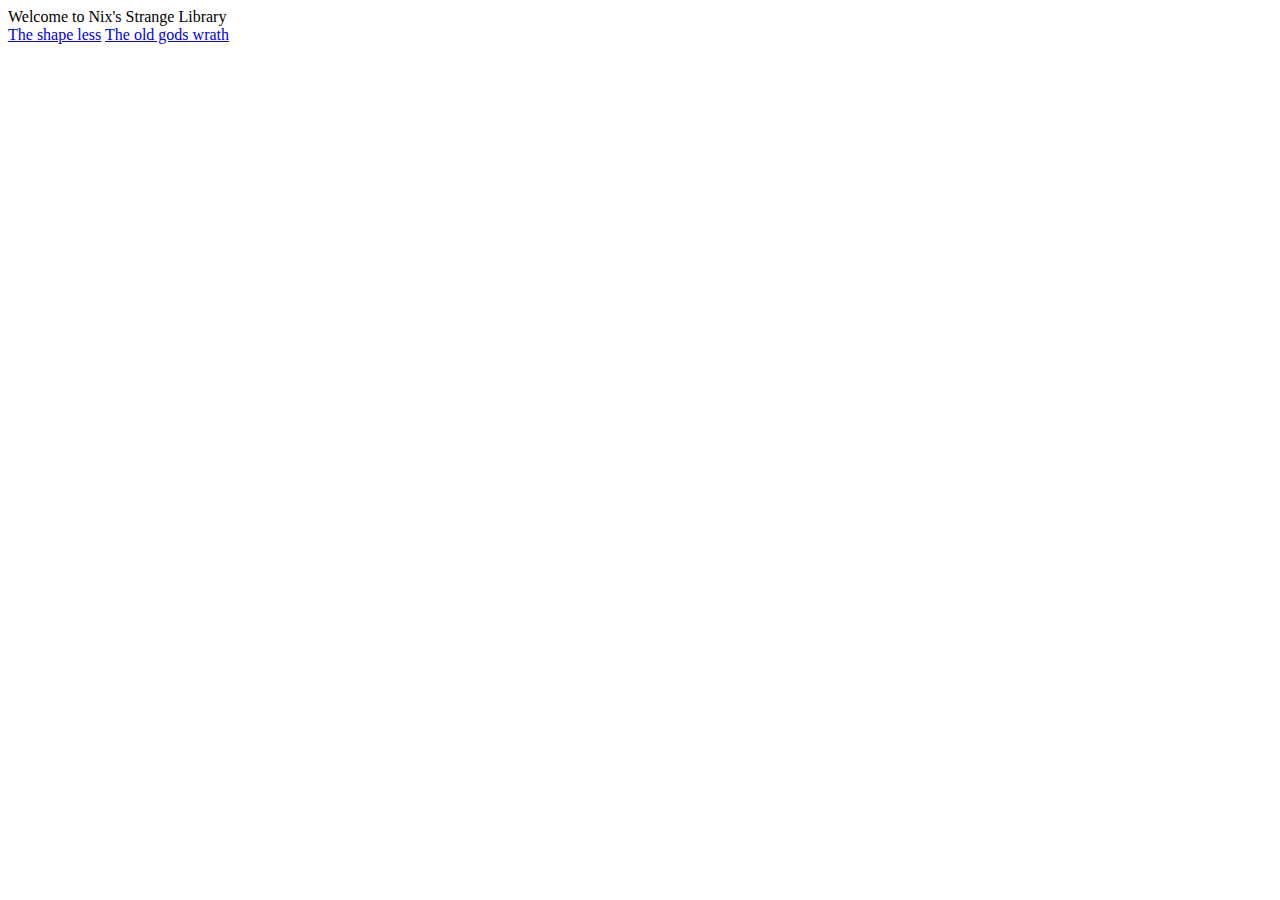
==== index.html @ 7d96c46a "added stories" ====
<!DOCTYPE html>
<html lang="en">
<head>
    <meta charset="UTF-8">
    <meta name="viewport" content="width=device-width, initial-scale=1.0">
    <title>Nix's Strange Library</title>
</head>
<body>
    <header>Welcome to Nix's Strange Library</header>
    <a href="Tales/shapeLess.html">The shape less</a>
    <a href="Tales/wrath.html">The old gods wrath</a>
</body>
</html>
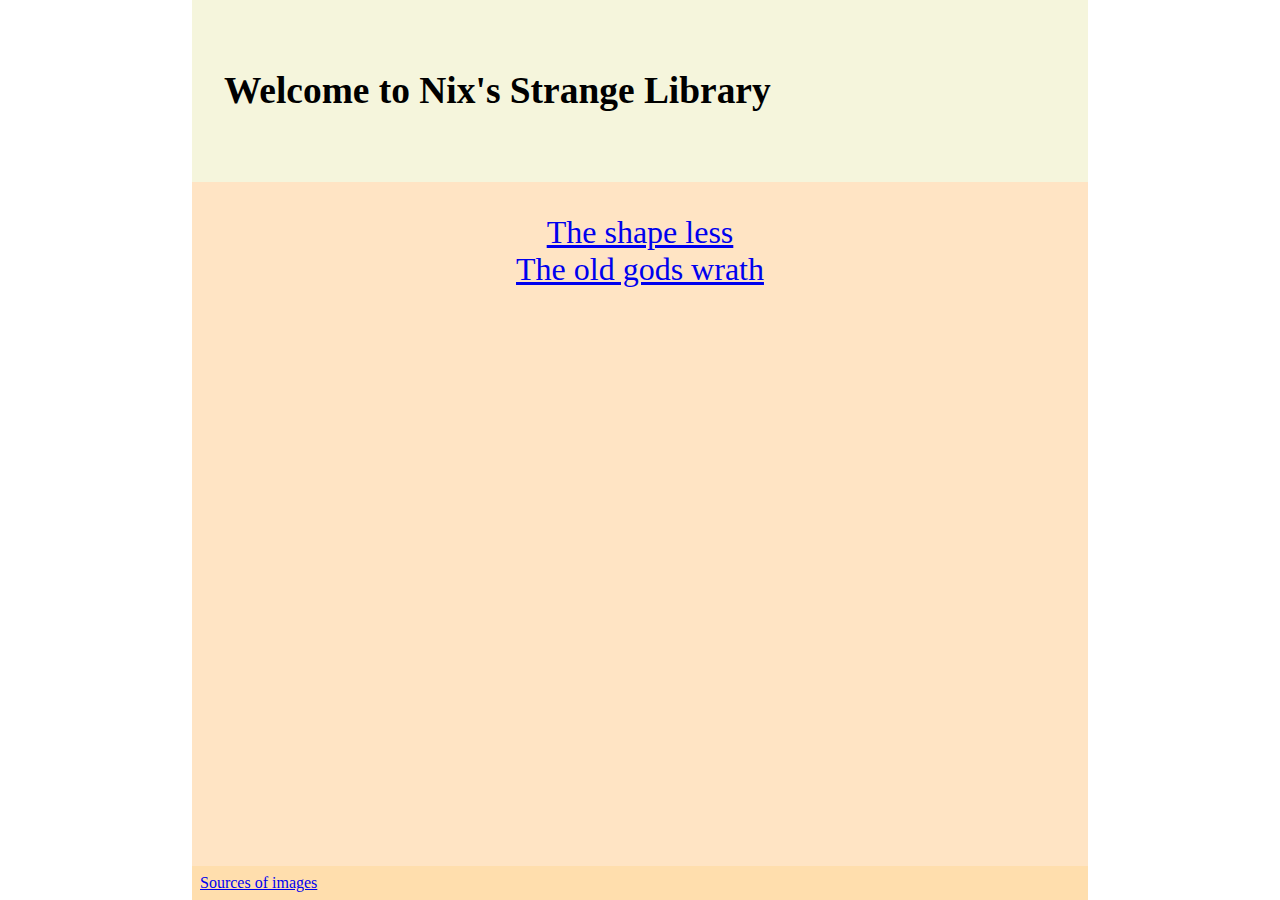
==== commit 775cc40f: "Added background and credit" ====
--- a/index.html
+++ b/index.html
@@ -4,10 +4,21 @@
     <meta charset="UTF-8">
     <meta name="viewport" content="width=device-width, initial-scale=1.0">
     <title>Nix's Strange Library</title>
+    <link rel="stylesheet" href="style.css">
 </head>
 <body>
-    <header>Welcome to Nix's Strange Library</header>
-    <a href="Tales/shapeLess.html">The shape less</a>
-    <a href="Tales/wrath.html">The old gods wrath</a>
+    <div id="holder">
+        <header>
+            <h3>Welcome to Nix's Strange Library</h3>
+        </header>
+        <div class="container">
+            <li><a href="Tales/shapeLess.html">The shape less</a></li>
+            <li><a href="Tales/wrath.html">The old gods wrath</a></li>    
+        </div>
+        <footer>
+            <a href="credits.html">Sources of images</a>
+        </footer>
+</div>
+
 </body>
 </html>--- a/style.css
+++ b/style.css
@@ -0,0 +1,44 @@
+header{
+    background-color: beige;
+    padding: 1em;
+}
+div#holder{
+    width: 70vw;
+    margin:0;
+    margin:auto;
+    background-color: bisque;
+    height: 100vh;
+    overflow: scroll;
+}
+div.container{
+    padding:1em;
+}
+li{
+    list-style: none;
+    text-align: center;
+}
+body{
+    font-size:2em;
+    background-image:url(../libry.jpg);
+    background-size: 100vw;
+    margin:0;
+}
+*{
+    box-sizing: border-box;
+}
+footer{
+    position:absolute;
+    background-color:navajowhite;
+    width: 70vw;
+    bottom:0px;
+    padding:.5em;
+    font-size: .5em;
+}
+@media screen and (max-width:1000px) {
+    div#holder{
+        width: 100vw;
+    }
+    body{
+        font-size:1em;
+    }
+}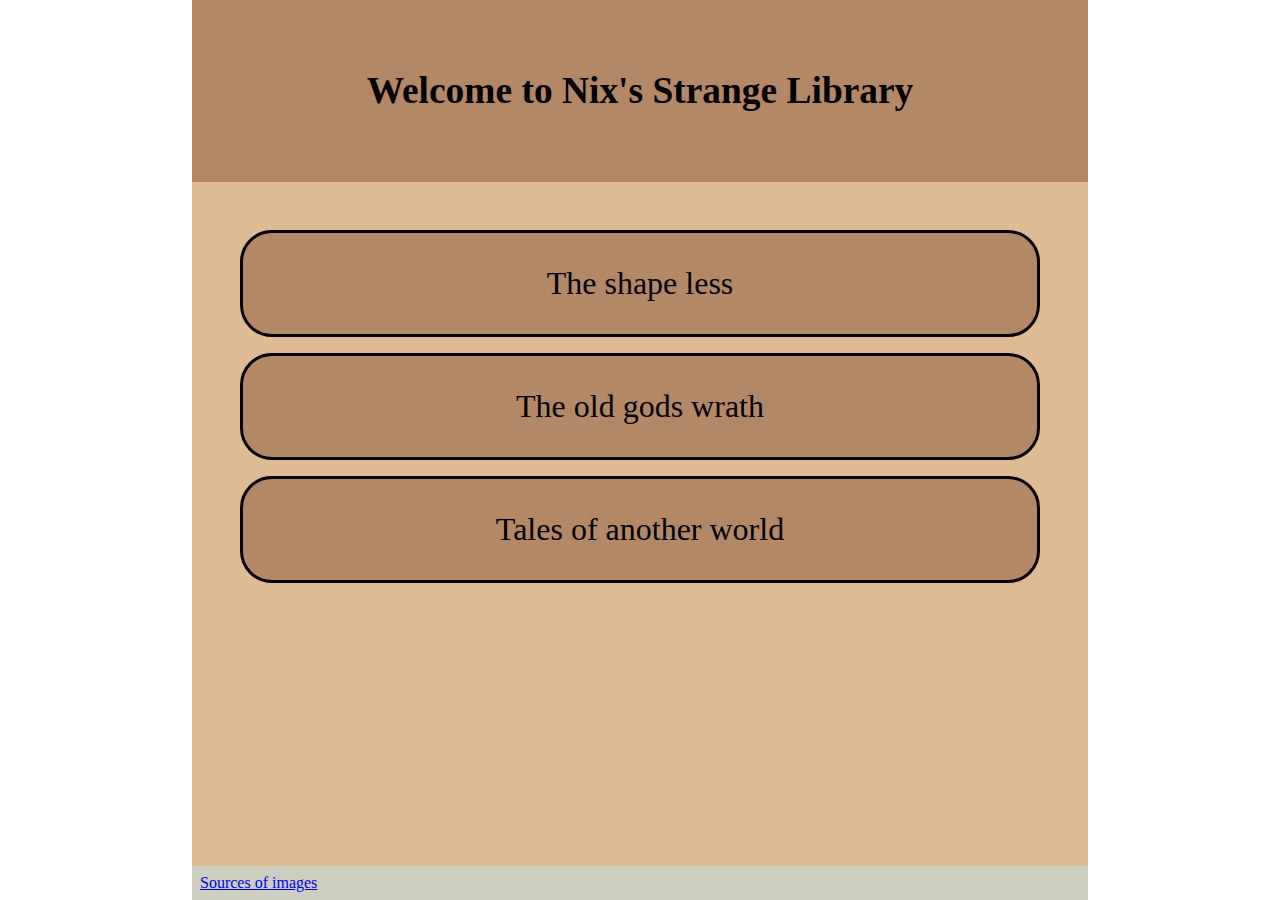
==== commit 3cd9790d: "having fun with layout of the index" ====
--- a/index.html
+++ b/index.html
@@ -12,8 +12,21 @@
             <h3>Welcome to Nix's Strange Library</h3>
         </header>
         <div class="container">
-            <li><a href="Tales/shapeLess.html">The shape less</a></li>
-            <li><a href="Tales/wrath.html">The old gods wrath</a></li>    
+            <a class="internal" href="Tales/shapeLess.html">
+                <li>
+                    The shape less
+                </li>
+            </a>
+            <a class="internal" href="Tales/wrath.html">
+                <li>
+                    The old gods wrath
+                </li>   
+            </a>
+            <a class="internal" href="Tales/talesOfAnotherWorld.html">
+                <li>
+                    Tales of another world
+                </li> 
+            </a>
         </div>
         <footer>
             <a href="credits.html">Sources of images</a>
--- a/style.css
+++ b/style.css
@@ -1,12 +1,21 @@
+:root {
+    --front-colors: rgb(98,109,113);
+    --background-colors: rgb(221,188,149);
+    --highlight-colors: rgb(179,136,103);
+    --accent-colors: rgb(205,205,192);
+    --accent-highlight-colors: rgb(244,237,225);
+}
+
 header{
-    background-color: beige;
+    background-color: var(--highlight-colors);
     padding: 1em;
+    text-align: center;
 }
 div#holder{
     width: 70vw;
     margin:0;
     margin:auto;
-    background-color: bisque;
+    background-color: var(--background-colors);
     height: 100vh;
     overflow: scroll;
 }
@@ -14,12 +23,26 @@
     padding:1em;
 }
 li{
+    transition:3s;
+    background-color: var(--highlight-colors);
+    border:.1em black solid;
+    padding: 1em;
+    margin: .5em;
     list-style: none;
     text-align: center;
+    border-radius: 1em;
+}
+li:hover{
+    transition:1s;
+    background-color: var(--accent-highlight-colors);
+}
+a.internal{
+    text-decoration: none;
+    color: black;
 }
 body{
     font-size:2em;
-    background-image:url(../libry.jpg);
+    background-image:url(libry.jpg);
     background-size: 100vw;
     margin:0;
 }
@@ -28,7 +51,7 @@
 }
 footer{
     position:absolute;
-    background-color:navajowhite;
+    background-color:var(--accent-colors);
     width: 70vw;
     bottom:0px;
     padding:.5em;
